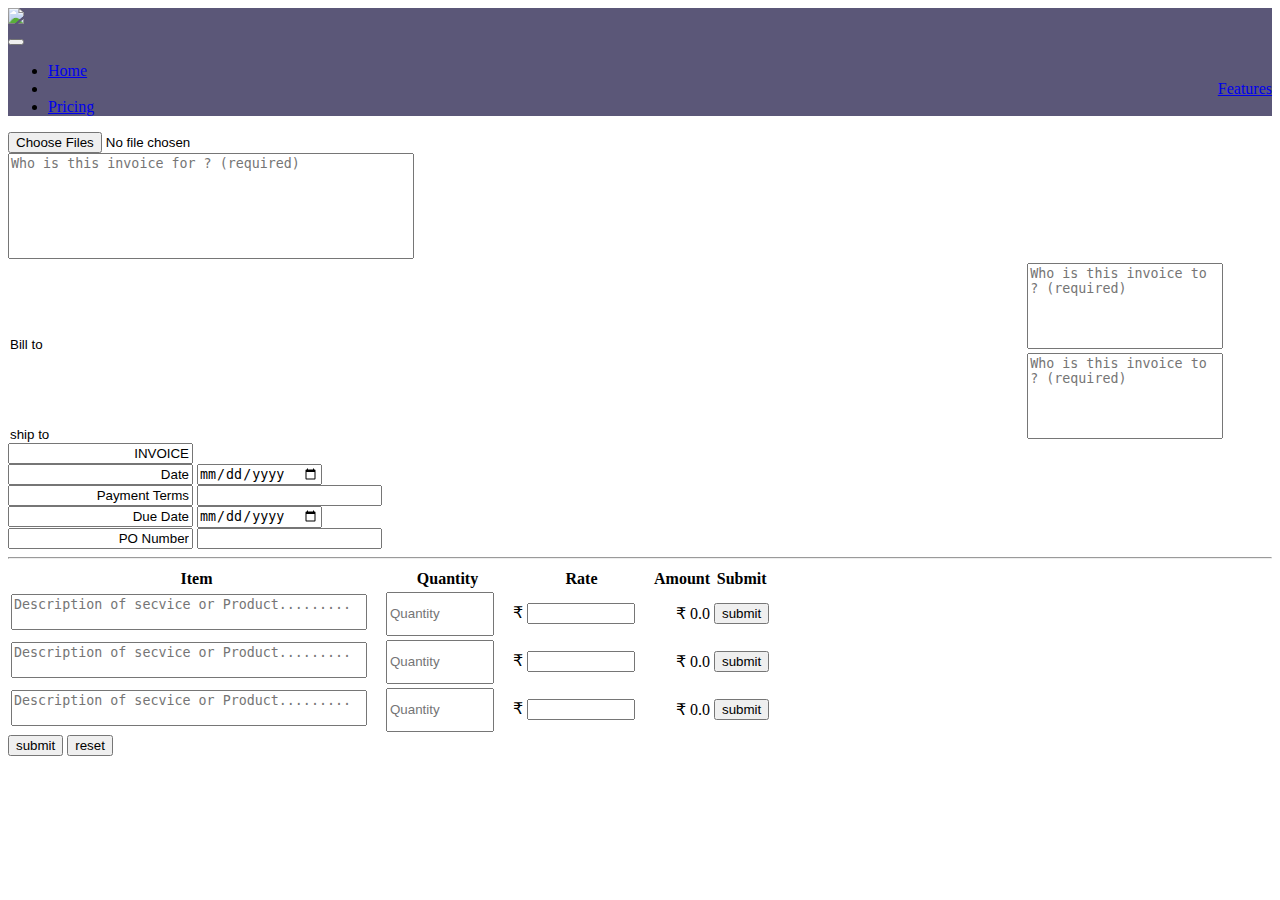
==== invoice_generator/index.html @ 84ac45c0 "Add files via upload" ====
<!DOCTYPE html>
<html>
    <head>
        <title>Invoice Generator Home page</title>
        <link href="https://cdn.jsdelivr.net/npm/bootstrap@5.1.3/dist/css/bootstrap.min.css" 
        rel="stylesheet" integrity="sha384-1BmE4kWBq78iYhFldvKuhfTAU6auU8tT94WrHftjDbrCEXSU1oBoqyl2QvZ6jIW3" 
        crossorigin="anonymous">
        <link href="E:\skecherwebb\Decodetech work\html\assingment project\invoice_generator\index.css" 
        rel="stylesheet">
    </head>
    <body>
        <div class="mainContainer">
            <header>
                <nav class="navbar navbar-expand-lg navbar-light " style="background-color: rgba(10, 4, 54, 0.67);">
                    <div class="container-fluid">
                        <div class="class_logo">
                            <img src="E:\skecherwebb\Decodetech work\html\assingment project\invoice_generator\logo_image2.jpg" class="img-fluid">
                        </div>
                      <!-- <a class="navbar-brand" href="#">Navbar</a> -->
                      <button class="navbar-toggler" type="button" data-bs-toggle="collapse" data-bs-target="#navbarNav" aria-controls="navbarNav" aria-expanded="false" aria-label="Toggle navigation">
                        <span class="navbar-toggler-icon"></span>
                      </button>
                      <div class="collapse navbar-collapse" id="navbarNav">
                        <ul class="navbar-nav">
                          <li class="nav-item">
                            <a class="nav-link active" aria-current="page" href="#">Home</a>
                          </li>
                          <li class="nav-item">
                            <a class="nav-link " style="float: right !important;" href="#">Features</a>
                          </li>
                          <li class="nav-item">
                            <a class="nav-link" href="#">Pricing</a>
                          </li>
                          <!-- <li class="nav-item">
                            <a class="nav-link disabled" href="#" tabindex="-1" aria-disabled="true">Disabled</a>
                          </li> -->
                        </ul>
                      </div>
                    </div>
                </nav>
            </header>
            <form>
                <div class="upperpartContainer">
                    <div>
                        <div class="mb-3">
                            <!-- <label for="formFileMultiple" class="form-label">Multiple files input example</label> -->
                            <input class="form-control widthFile" type="file" id="formFileMultiple" multiple accept=".jpg,.png">
                        </div>
                        <textarea class="form-control" placeholder="Who is this invoice for ? (required)" 
                        style="height: 100px;width: 400px;resize: none;" tabindex="15"></textarea>
                        <div class="innerBtoS">
                            <div>
                                <input type="text" class="form-control" id="exampleFormControlInput1" value="Bill to"
                                style="border: none; width:80%;">

                                
                                <textarea class="form-control" placeholder="Who is this invoice to ? (required)" 
                                style="height: 80px;width: 190px;resize: none;" tabindex="15"></textarea>
                            </div>
                            <div>
                                <input type="text" class="form-control" id="exampleFormControlInput1" value="ship to" 
                                style="border: none; width:80%;" >
                                
                                <textarea class="form-control" placeholder="Who is this invoice to ? (required)" 
                                style="height: 80px;width: 190px;resize: none;" tabindex="15"></textarea>
                            </div>
                        </div>
                    </div>
                    <div>
                        <div class="textLogo">
                            <input type="text" class="form-control inputRight fontStyling" id="exampleFormControlInput1" value="INVOICE" dir=rtl>
                        </div>
                        <div>
                            <div class="input-group inputGroupMargin">
                                <input type="text" class="form-control inputRight" id="exampleFormControlInput1" value="Date" dir=rtl>
                                <input type="date" dir="rtl" class="borderinput" >
                            </div>
                            <div class="input-group inputGroupMargin">
                                <input type="text" class="form-control inputRight" id="exampleFormControlInput1" value="Payment Terms" dir=rtl>
                                <input type="text" class="borderinput" dir="rtl">
                            </div>
                            <div class="input-group inputGroupMargin">
                                <input type="text" class="form-control inputRight" id="exampleFormControlInput1" value="Due Date" dir=rtl>
                                <input type="date"  dir="rtl" class="borderinput">
                            </div>
                            <div class="input-group inputGroupMargin">
                                <input type="text" class="form-control inputRight" id="exampleFormControlInput1" value="PO Number" dir=rtl>
                                <input type="text" class="borderinput" dir="rtl">
                            </div>  
                        </div>
                    </div>
                </div>

                <div class="tableStyling"> 
                    <table>
                        <tr id="rowStyling">
                            <th class="thColor">Item</th>
                            <th class="thColor">Quantity</th>
                            <th class="thColor">Rate</th>
                            <th class="thColor">Amount</th>
                            <th class="thColor">Submit</th>
                        </tr>

                        <tr>
                            <td>
                                <textarea class="form-control" placeholder="Description of secvice or Product........." 
                                style="height: 30px;width:350px;resize: none;margin-right: 15px;" tabindex="15"></textarea>
                            </td> 
                            <td>
                                <input type="number" class="borderinput" value="" id="var3" placeholder="Quantity" style="width:100px;height:38px;margin-right: 15px;">
                            </td>
                            <td>
                                <div class="input-group flex-nowrap">
                                    <span class="input-group-text bgcolor" id="addon-wrapping">₹</span>
                                    <input type="text" id="var4" value="" class="form-control bgcolorSpantext"  aria-describedby="addon-wrapping" style="width:100px;margin-right: 15px;">
                                </div>
                            </td>
                            <td>
                                <div style="text-align: right;" id="sum1">₹ 0.0</div>
                            </td>
                            <td>
                                <div class="stylingBtn">
                                    <button type="button" onclick="res2()" >submit</button>
                                </div>
                            </td>
                        </tr>
                        <hr/>
                        <tr>
                            <td>
                                <textarea class="form-control" placeholder="Description of secvice or Product........." 
                                style="height: 30px;width:350px;resize: none;margin-right: 15px;" tabindex="15"></textarea>
                            </td> 
                            <td>
                                <input type="number" class="borderinput" value="" id="var1" placeholder="Quantity" style="width:100px;height:38px;margin-right: 15px;">
                            </td>
                            <td>
                                <div class="input-group flex-nowrap">
                                    <span class="input-group-text bgcolor" id="addon-wrapping">₹</span>
                                    <input type="number" id="var2" class="form-control bgcolorSpantext" value=""  aria-describedby="addon-wrapping" style="width:100px;margin-right: 15px;">
                                </div>
                            </td>
                            <td>
                                <div style="text-align: right;" id="sum"><span>₹</span> 0.0</div>
                            </td>
                            <td>
                                <div class="stylingBtn">
                                    <button type="button" onclick="res()" >submit</button>
                                </div>
                            </td>
                            
                        </tr>

                        <tr>
                            <td>
                                <textarea class="form-control" placeholder="Description of secvice or Product........." 
                                style="height: 30px;width:350px;resize: none;margin-right: 15px;" tabindex="15"></textarea>
                            </td> 
                            <td>
                                <input type="number" class="borderinput" value="" id="var5" placeholder="Quantity" style="width:100px;height:38px;margin-right: 15px;">
                            </td>
                            <td>
                                <div class="input-group flex-nowrap">
                                    <span class="input-group-text bgcolor" id="addon-wrapping">₹</span>
                                    <input type="number" id="var6" class="form-control bgcolorSpantext" value=""  aria-describedby="addon-wrapping" style="width:100px;margin-right: 15px;">
                                </div>
                            </td>
                            <td>
                                <div style="text-align: right;" id="sum2"><span>₹</span> 0.0</div>
                            </td>
                            <td>
                                <div class="stylingBtn">
                                    <button type="button" onclick="res3()" >submit</button>
                                </div>
                            </td>
                            
                        </tr>
                           
                    </table>
                    <!-- <div class="stylingBtn">
                        <button type="button" onclick="res()" >submit</button>
                    </div> -->
                    <div class="stylingBtn">
                        <button type="submit" value="submit" >submit</button> 
                        <button type="reset" value="reset">reset</button>
                    </div>
                </form>        
            </div>




        </div>
        <script src="E:\skecherwebb\Decodetech work\html\assingment project\invoice_generator\index.js"> </script>
    </body>
</html>
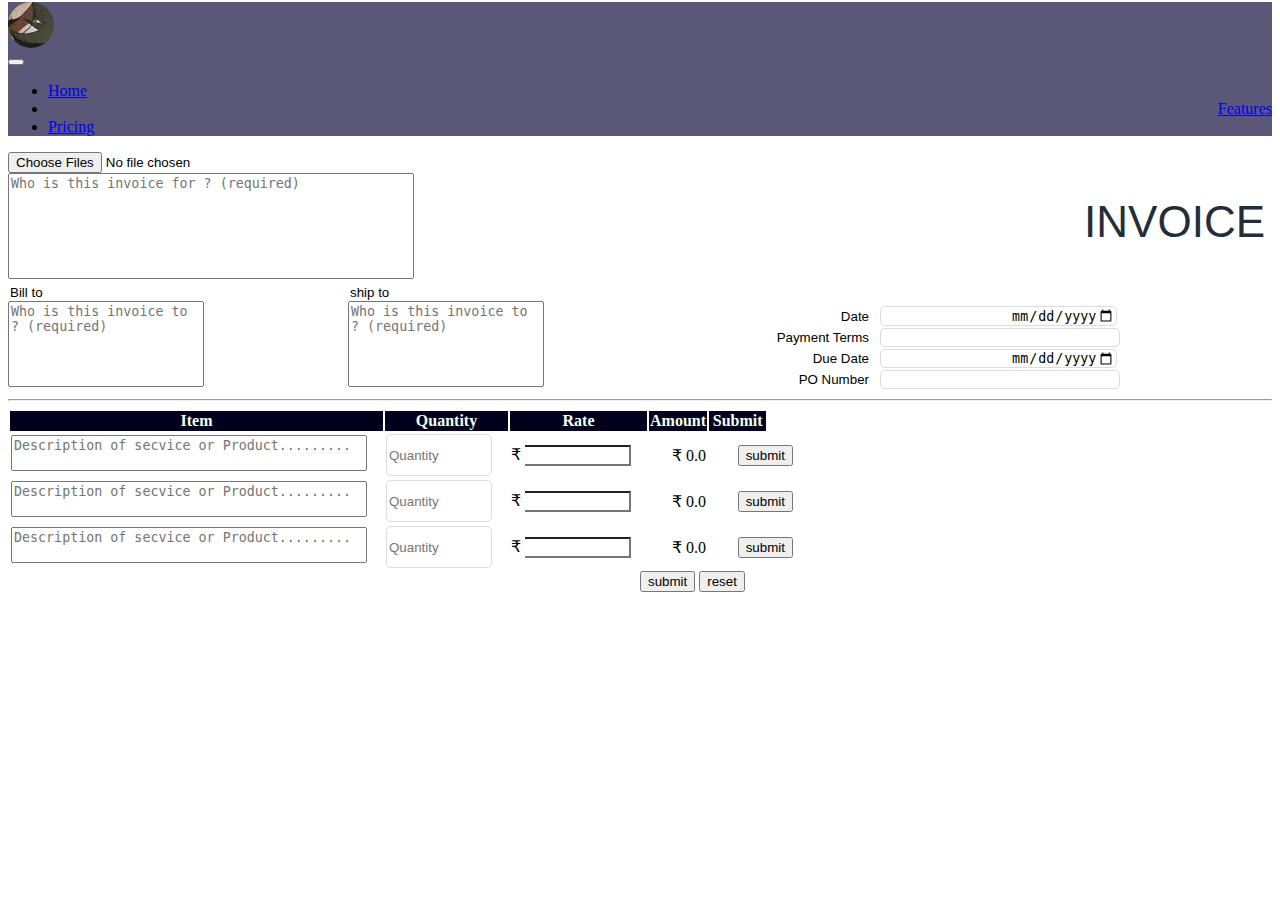
==== commit 1c5708b3: "Add files via upload" ====
--- a/invoice_generator/index.html
+++ b/invoice_generator/index.html
@@ -5,7 +5,7 @@
         <link href="https://cdn.jsdelivr.net/npm/bootstrap@5.1.3/dist/css/bootstrap.min.css" 
         rel="stylesheet" integrity="sha384-1BmE4kWBq78iYhFldvKuhfTAU6auU8tT94WrHftjDbrCEXSU1oBoqyl2QvZ6jIW3" 
         crossorigin="anonymous">
-        <link href="E:\skecherwebb\Decodetech work\html\assingment project\invoice_generator\index.css" 
+        <link href="index.css" 
         rel="stylesheet">
     </head>
     <body>
@@ -14,7 +14,7 @@
                 <nav class="navbar navbar-expand-lg navbar-light " style="background-color: rgba(10, 4, 54, 0.67);">
                     <div class="container-fluid">
                         <div class="class_logo">
-                            <img src="E:\skecherwebb\Decodetech work\html\assingment project\invoice_generator\logo_image2.jpg" class="img-fluid">
+                            <img src="logo_image2.jpg" class="img-fluid">
                         </div>
                       <!-- <a class="navbar-brand" href="#">Navbar</a> -->
                       <button class="navbar-toggler" type="button" data-bs-toggle="collapse" data-bs-target="#navbarNav" aria-controls="navbarNav" aria-expanded="false" aria-label="Toggle navigation">
@@ -190,6 +190,6 @@
 
 
         </div>
-        <script src="E:\skecherwebb\Decodetech work\html\assingment project\invoice_generator\index.js"> </script>
+        <script src="index.js"> </script>
     </body>
 </html>--- a/invoice_generator/index.css
+++ b/invoice_generator/index.css
@@ -0,0 +1,78 @@
+.mainContainer{
+    width: 100%;
+}
+.innerBtoS{
+    display: flex;
+}
+.widthFile{
+    width:40%;
+}
+.inputRight{
+    border:none;
+    margin-right:5px; 
+   
+}
+.inputGroupMargin{
+    margin:2px;
+}
+.borderinput{
+    border:1px solid gainsboro;
+    width:40.3%;
+    /* margin-left:5px !important; */
+    border-radius:5px !important;
+    
+}
+input[type="date"]{
+    text-align: right;
+    
+}
+/* input[type="file"]{
+    
+} */
+.upperpartContainer{
+    
+    display: flex;
+    align-items: end;
+    justify-content: space-around;
+}
+.fontStyling{
+    font-size: 2.75em;
+    font-weight: 200;
+    color: #232e38;
+    text-align: right;
+    font-family: NeueHaasUnica,Helvetica,Arial,sans-serif;
+}
+.textLogo{
+    margin-bottom:10%;
+}
+.tableStyling{
+    /* width: ; */
+}
+#rowStyling{
+    background-color: #01001c;
+
+}
+.thColor{
+    color: honeydew;
+}
+input[type=number]::-webkit-inner-spin-button,
+input[type=number]::-webkit-outer-spin-button{
+    -webkit-appearance: none;   
+}
+.bgcolor{
+    background-color:white;
+    /* border-right:none !important; */
+}
+.bgcolorSpantext{
+    border-left:none !important;
+}
+.stylingBtn{
+    margin-left: 50%;
+}
+.class_logo{
+        width: 46px;
+        height: 46px;
+        border-radius: 50%;
+        overflow: hidden;
+        margin-top: -6px;
+}
